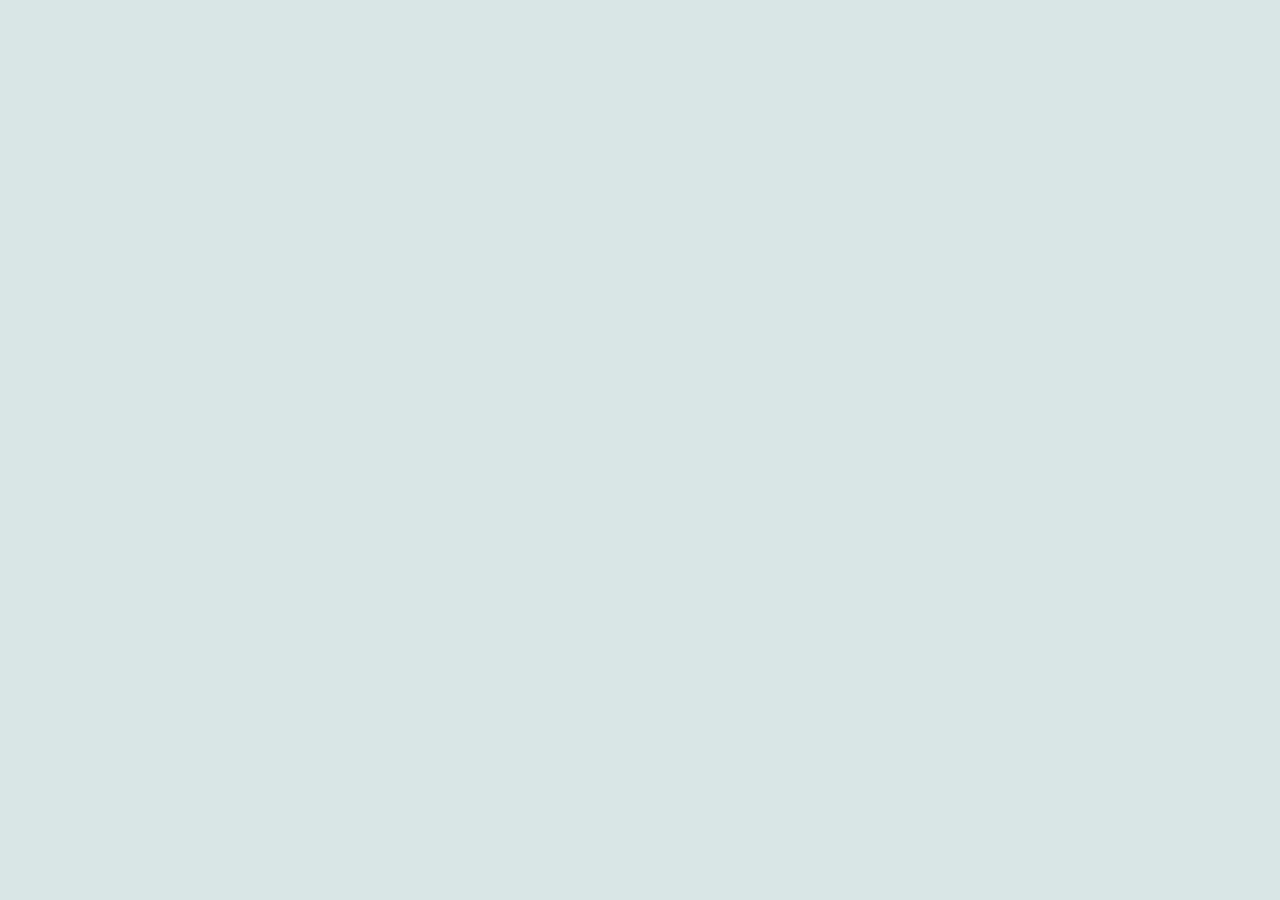
==== highscores.html @ 2ee97c81 "Finished the bulk of HTML, Started Styling, Added timer and basic logic" ====
<!DOCTYPE html>
<html lang="en">
<head>
    <meta charset="UTF-8">
    <meta http-equiv="X-UA-Compatible" content="IE=edge">
    <meta name="viewport" content="width=device-width, initial-scale=1.0">
    <title>JavaScript Quiz Game: High Scores</title>
    <link rel="stylesheet" href="./assets/css/style.css">
</head>
<body>
    
</body>
</html>
---- assets/css/style.css ----
:root {
    --main-bg-color: #D9E6E6;
    --main-accent-red: #811F17;
}


* {
    box-sizing: border-box;
    font-family: 'Playfair Display', serif;
    margin: 0;
    padding: 0;
    background-color: var(--main-bg-color);
    color: var(--main-accent-red);
    font-size: 20px;
    text-align: center;

}
.flex {
    display: flex;
    justify-content: space-between;
}

h1 {
    font-size: 5.4rem;
    font-weight: bold;
    
    margin-bottom: 5rem;
}

p {
    margin-bottom: 3rem;
}

div {
    margin-bottom: 3rem;
}
.hide {
    display: none;
}
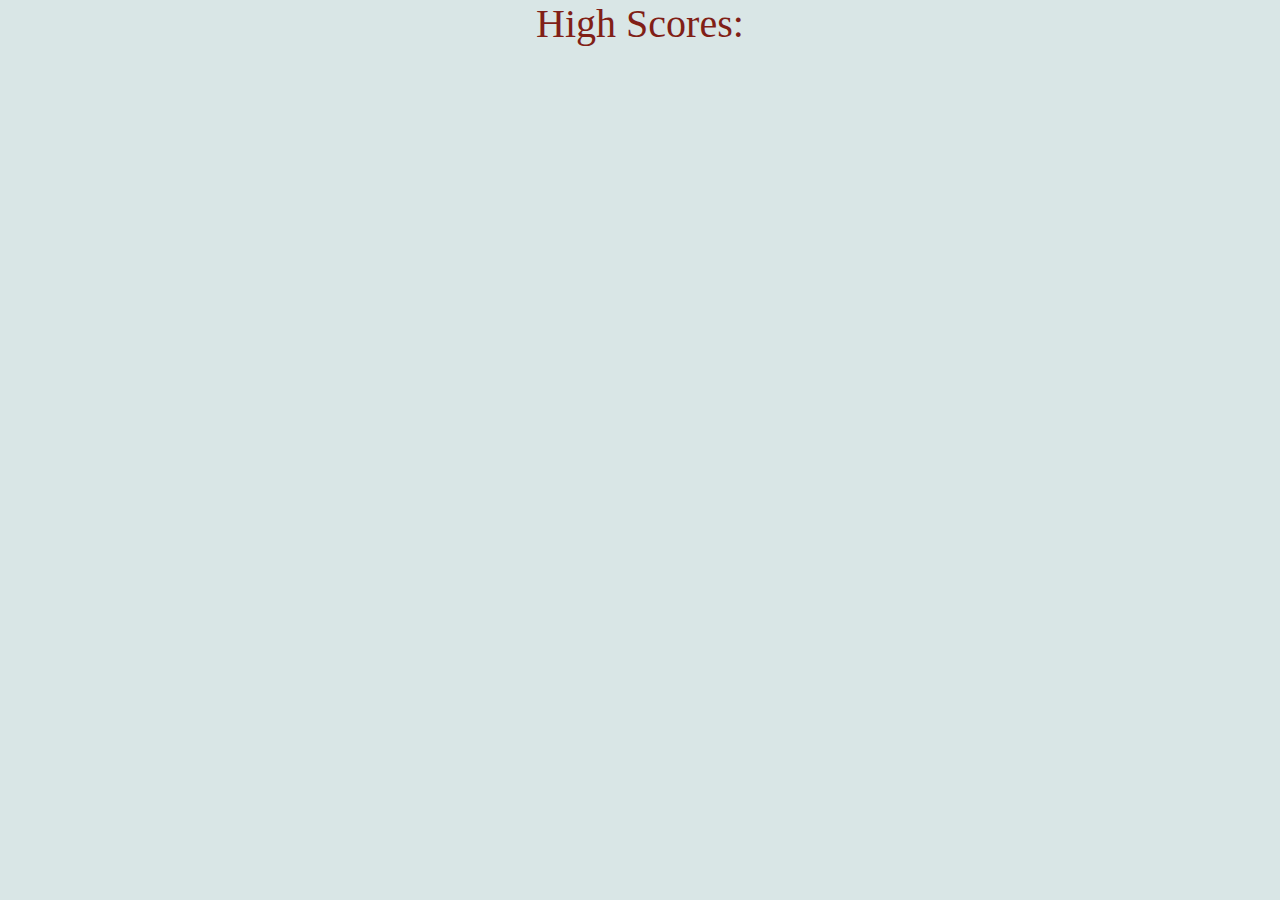
==== commit a400770b: "Final Commit" ====
--- a/highscores.html
+++ b/highscores.html
@@ -8,6 +8,7 @@
     <link rel="stylesheet" href="./assets/css/style.css">
 </head>
 <body>
-    
+    <div id="root"><span>High Scores: </span></div>
+    <script src="./assets/js/highscores.js"></script>
 </body>
 </html>--- a/assets/css/style.css
+++ b/assets/css/style.css
@@ -1,39 +1,71 @@
 :root {
-    --main-bg-color: #D9E6E6;
-    --main-accent-red: #811F17;
+  --main-bg-color: #d9e6e6;
+  --main-accent-red: #811f17;
 }
 
+* {
+  box-sizing: border-box;
+  font-family: "Playfair Display", serif;
+  margin: 0;
+  padding: 0;
+  background-color: var(--main-bg-color);
+  color: var(--main-accent-red);
+  font-size: 20px;
+  text-align: center;
+}
 
-* {
-    box-sizing: border-box;
-    font-family: 'Playfair Display', serif;
-    margin: 0;
-    padding: 0;
-    background-color: var(--main-bg-color);
-    color: var(--main-accent-red);
-    font-size: 20px;
-    text-align: center;
-
-}
 .flex {
-    display: flex;
-    justify-content: space-between;
+  display: flex;
+  justify-content: space-between;
 }
 
 h1 {
-    font-size: 5.4rem;
-    font-weight: bold;
-    
-    margin-bottom: 5rem;
+  font-size: 5.4rem;
+  font-weight: bold;
+
+  margin-bottom: 5rem;
+}
+
+h2 {
+  font-size: 5.4rem;
+}
+
+h3 {
+  font-size: 2rem;
+}
+
+span {
+    font-size: 2rem;
 }
 
 p {
-    margin-bottom: 3rem;
+  font-size: 1.5rem;
+  margin-bottom: 3rem;
 }
 
 div {
-    margin-bottom: 3rem;
+  margin-bottom: 3rem;
 }
+
 .hide {
-    display: none;
-}+  display: none;
+}
+
+.btn {
+  background-color: var(--main-accent-red);
+  color: var(--main-bg-color);
+  border-radius: 10%;
+  margin: 1rem;
+  padding: 0.5rem;
+  border-color: var(--main-bg-color);
+  box-shadow: 10px 10px 5px var(--main-accent-red);
+}
+
+.wrapper {
+  display: flex;
+  justify-content: center;
+}
+
+.exl {
+  max-width: 50rem;
+}
